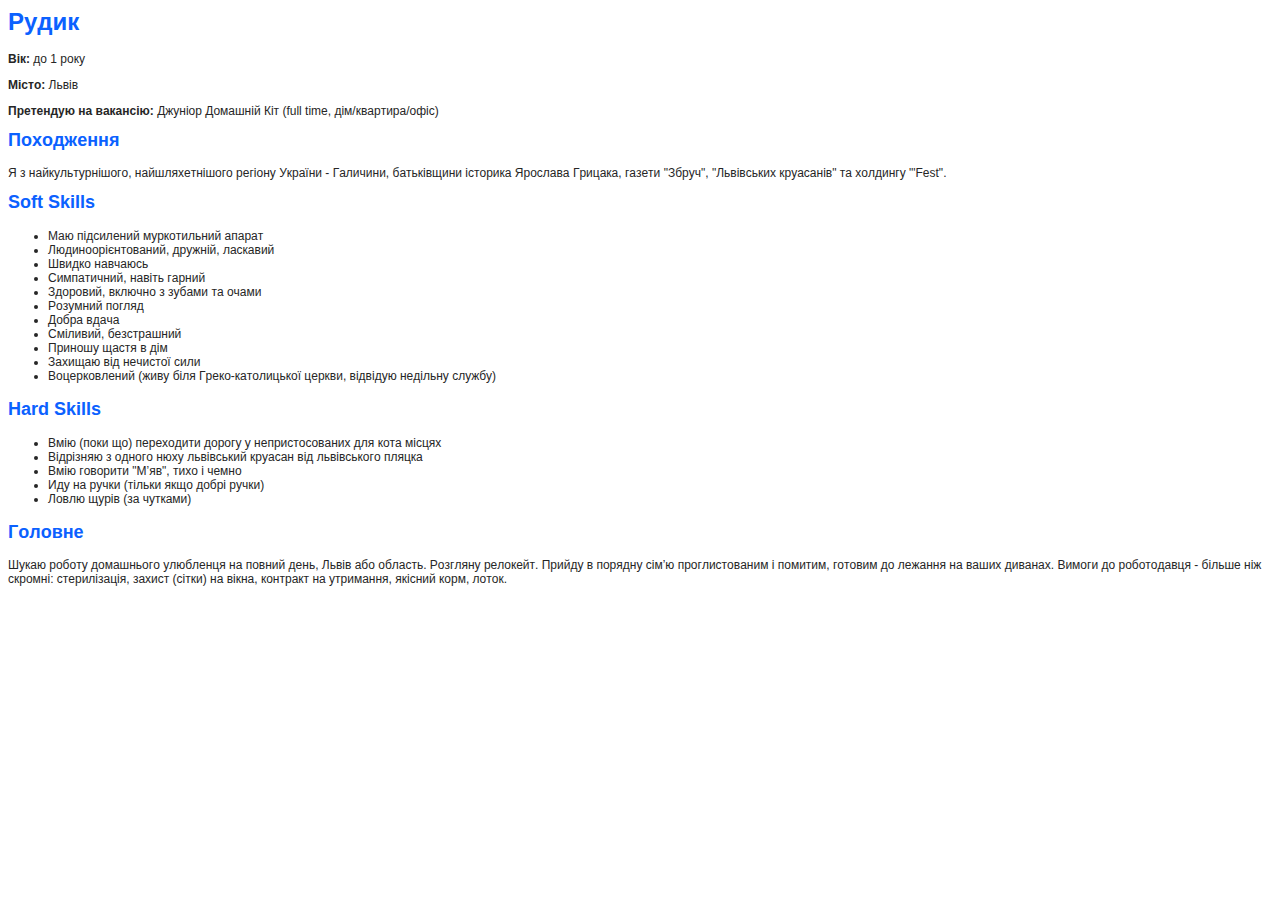
==== HTML резюме/index.html @ 925cf34d "index.html" ====
<!DOCTYPE html PUBLIC "-//W3C//DTD HTML 4.01//EN" "http://www.w3.org/TR/html4/strict.dtd">
<html>
<head>
  <meta http-equiv="Content-Type" content="text/html; charset=utf-8">
  <meta http-equiv="Content-Style-Type" content="text/css">
  <title></title>
  <meta name="Generator" content="Cocoa HTML Writer">
  <meta name="CocoaVersion" content="2487.5">
  <style type="text/css">
    p.p2 {margin: 0.0px 0.0px 12.0px 0.0px; font: 12.0px Arial; color: #262626; -webkit-text-stroke: #262626}
    li.li4 {margin: 0.0px 0.0px 0.0px 0.0px; font: 12.0px Arial; color: #262626; -webkit-text-stroke: #262626}
    span.s1 {font-kerning: none}
    span.s2 {-webkit-text-stroke: 0px #000000}
    ul.ul1 {list-style-type: disc}
  </style>
</head>
<body>
<h1 style="margin: 0.0px 0.0px 16.1px 0.0px; font: 24.0px Arial; color: #0b61ff; -webkit-text-stroke: #0b61ff"><span class="s1"><b>Рудик</b></span></h1>
<p class="p2"><span class="s1"><b>Вік:</b> до 1 року</span></p>
<p class="p2"><span class="s1"><b>Місто:</b> Львів</span></p>
<p class="p2"><span class="s1"><b>Претендую на вакансію:</b> Джуніор Домашній Кіт (full time, дім/квартира/офіс)</span></p>
<h2 style="margin: 0.0px 0.0px 14.9px 0.0px; font: 18.0px Arial; color: #0b61ff; -webkit-text-stroke: #0b61ff"><span class="s1"><b>Походження</b></span></h2>
<p class="p2"><span class="s1">Я з найкультурнішого, найшляхетнішого регіону України - Галичини, батьківщини історика Ярослава Грицака, газети "Збруч", "Львівських круасанів" та холдингу "'Fest".</span></p>
<h2 style="margin: 0.0px 0.0px 14.9px 0.0px; font: 18.0px Arial; color: #0b61ff; -webkit-text-stroke: #0b61ff"><span class="s1"><b>Soft Skills</b></span></h2>
<ul class="ul1">
  <li class="li4"><span class="s2"></span><span class="s1">Маю підсилений муркотильний апарат</span></li>
  <li class="li4"><span class="s2"></span><span class="s1">Людиноорієнтований, дружній, ласкавий</span></li>
  <li class="li4"><span class="s2"></span><span class="s1">Швидко навчаюсь</span></li>
  <li class="li4"><span class="s2"></span><span class="s1">Симпатичний, навіть гарний</span></li>
  <li class="li4"><span class="s2"></span><span class="s1">Здоровий, включно з зубами та очами</span></li>
  <li class="li4"><span class="s2"></span><span class="s1">Розумний погляд</span></li>
  <li class="li4"><span class="s2"></span><span class="s1">Добра вдача</span></li>
  <li class="li4"><span class="s2"></span><span class="s1">Сміливий, безстрашний</span></li>
  <li class="li4"><span class="s2"></span><span class="s1">Приношу щастя в дім</span></li>
  <li class="li4"><span class="s2"></span><span class="s1">Захищаю від нечистої сили</span></li>
  <li class="li4"><span class="s2"></span><span class="s1">Воцерковлений (живу біля Греко-католицької церкви, відвідую недільну службу)</span></li>
</ul>
<h2 style="margin: 0.0px 0.0px 14.9px 0.0px; font: 18.0px Arial; color: #0b61ff; -webkit-text-stroke: #0b61ff"><span class="s1"><b>Hard Skills</b></span></h2>
<ul class="ul1">
  <li class="li4"><span class="s2"></span><span class="s1">Вмію (поки що) переходити дорогу у непристосованих для кота місцях</span></li>
  <li class="li4"><span class="s2"></span><span class="s1">Відрізняю з одного нюху львівський круасан від львівського пляцка</span></li>
  <li class="li4"><span class="s2"></span><span class="s1">Вмію говорити "Мʼяв", тихо і чемно</span></li>
  <li class="li4"><span class="s2"></span><span class="s1">Иду на ручки (тільки якщо добрі ручки)</span></li>
  <li class="li4"><span class="s2"></span><span class="s1">Ловлю щурів (за чутками)</span></li>
</ul>
<h2 style="margin: 0.0px 0.0px 14.9px 0.0px; font: 18.0px Arial; color: #0b61ff; -webkit-text-stroke: #0b61ff"><span class="s1"><b>Головне</b></span></h2>
<p class="p2"><span class="s1">Шукаю роботу домашнього улюбленця на повний день, Львів або область. Розгляну релокейт. Прийду в порядну сімʼю проглистованим і помитим, готовим до лежання на ваших диванах. Вимоги до роботодавця - більше ніж скромні: стерилізація, захист (сітки) на вікна, контракт на утримання, якісний корм, лоток.</span></p>
</body>
</html>
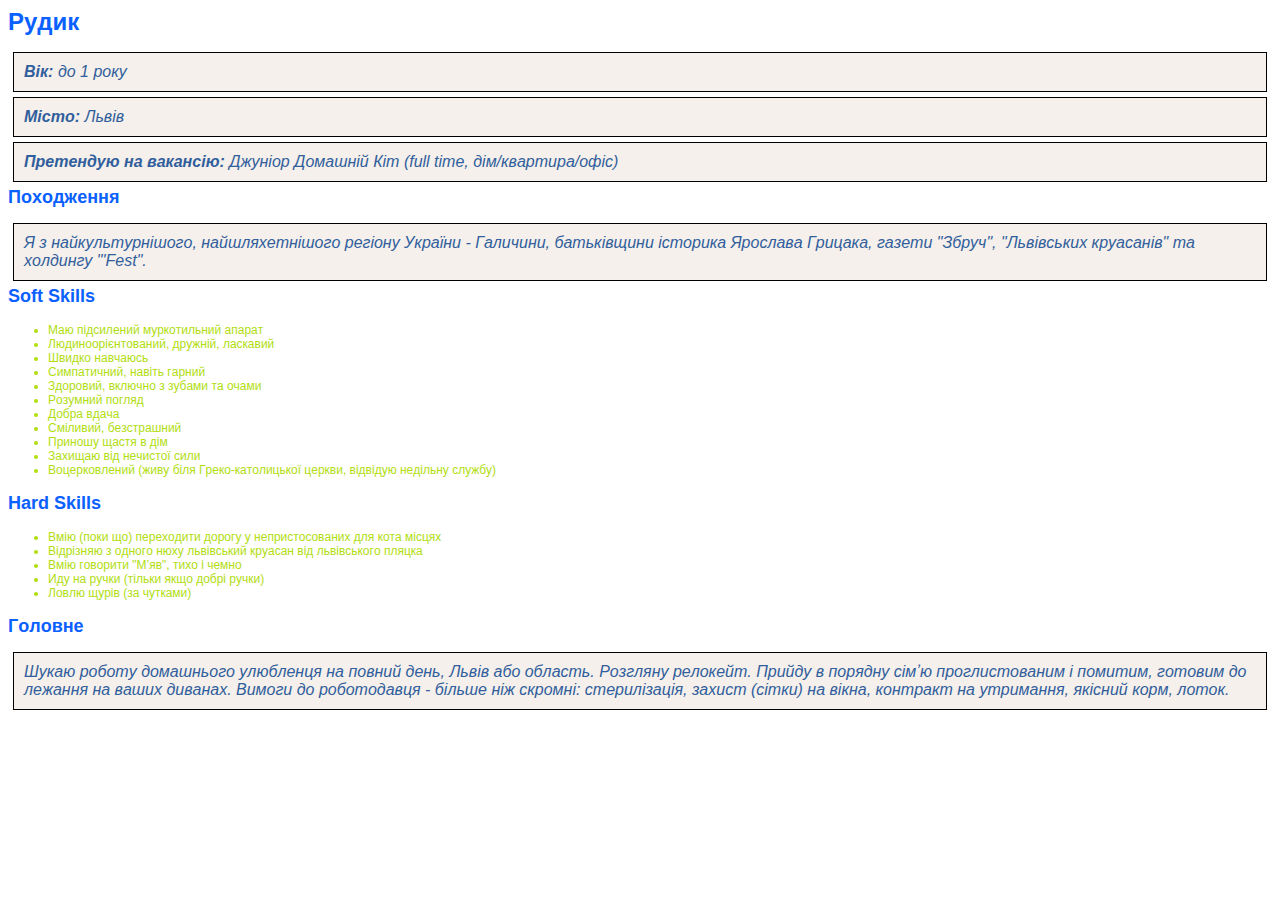
==== commit 2f92840f: "Добавили стили" ====
--- a/HTML резюме/index.html
+++ b/HTML резюме/index.html
@@ -1,18 +1,12 @@
 <!DOCTYPE html PUBLIC "-//W3C//DTD HTML 4.01//EN" "http://www.w3.org/TR/html4/strict.dtd">
 <html>
+  <link rel="stylesheet" href="./style.css">
 <head>
   <meta http-equiv="Content-Type" content="text/html; charset=utf-8">
   <meta http-equiv="Content-Style-Type" content="text/css">
   <title></title>
   <meta name="Generator" content="Cocoa HTML Writer">
   <meta name="CocoaVersion" content="2487.5">
-  <style type="text/css">
-    p.p2 {margin: 0.0px 0.0px 12.0px 0.0px; font: 12.0px Arial; color: #262626; -webkit-text-stroke: #262626}
-    li.li4 {margin: 0.0px 0.0px 0.0px 0.0px; font: 12.0px Arial; color: #262626; -webkit-text-stroke: #262626}
-    span.s1 {font-kerning: none}
-    span.s2 {-webkit-text-stroke: 0px #000000}
-    ul.ul1 {list-style-type: disc}
-  </style>
 </head>
 <body>
 <h1 style="margin: 0.0px 0.0px 16.1px 0.0px; font: 24.0px Arial; color: #0b61ff; -webkit-text-stroke: #0b61ff"><span class="s1"><b>Рудик</b></span></h1>
--- a/HTML резюме/style.css
+++ b/HTML резюме/style.css
@@ -0,0 +1,15 @@
+p.p2 {margin: 0.0px 0.0px 12.0px 0.0px; font: 12.0px Arial; color: #315e9c; -webkit-text-stroke: #3b1cc6;
+border: 1px solid black;
+background-color: rgb(245, 240, 235);
+font-style: 'Courier New' Courirer, monospace;
+font-style: italic;
+font-size: 16px;
+padding: 10px;
+margin: 5px;
+}
+li.li4 {margin: 0.0px 0.0px 0.0px 0.0px; font: 12.0px Arial; color: #b1dd11; -webkit-text-stroke: #e46f0f}
+span.s1 {font-kerning: none}
+span.s2 {
+    -webkit-text-stroke: 0px #000000;
+}
+ul.ul1 {list-style-type: disc}